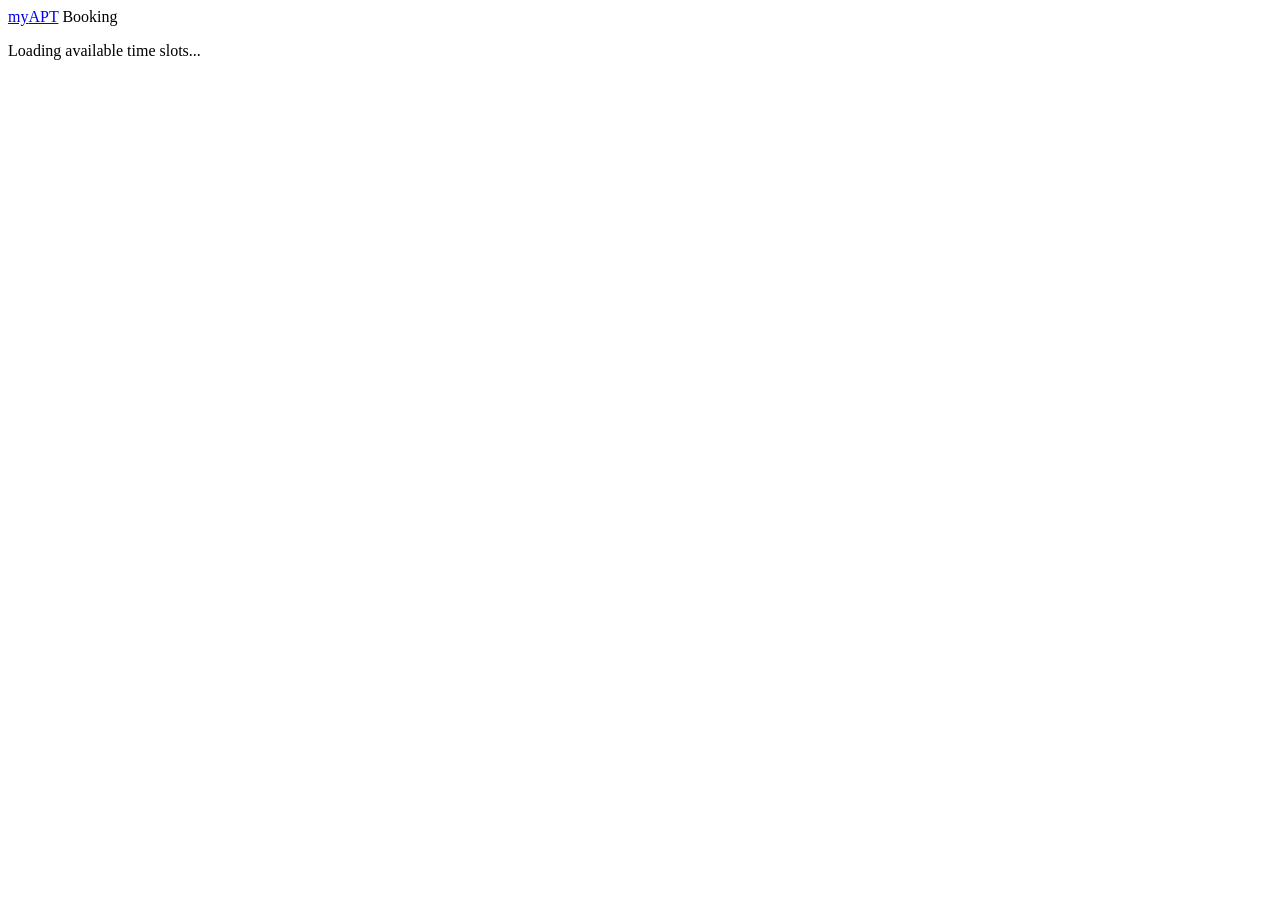
==== templates/book.html @ 158fd80f "adding booking page for the appointments" ====
<!DOCTYPE html>
<html lang="en">
<head>
    <meta charset="UTF-8">
    <meta name="viewport" content="width=device-width, initial-scale=1.0">
    <title>Book an Appointment - myAPT</title>


</head>
<body class="book-body">
    
    <div class="book-topbar">
        <div class="topbar-logo">
            <a href="/">my<span class="logo-accent">APT</span></a>
            <span class="topbar-badge">Booking</span>
        </div>
    </div>

    <div class="book-container" id="bookContainer">

        <div class="loading-state" id="loadingState">
            <div class="loading-spinner">
                <p>Loading available time slots...</p>
            </div>

            <div class="error-state" id="errorState" style="display: none;">
                <div class="error-icon-box">
                    <i class="fas fa-link-slash"></i>
                </div>
                <h2 id="errorTitle">This booking link is invalid or expired</h2>
                <p id="errorMessage">The scheduling page you're looking for doesnt exist or may have been by its owner.</p>
                <a href="/" class="back-link"><i class="fas fa-arrow-left"></i> Back to myAPT</a>
            </div>

            <div id="mainContent" style="display: none;">

                <div class="scheduler-header-card fade-in-up" id="schedulerHeader">
                    <div class="scheduler-owner">
                        <i class="faas fa-user-circle"></i>
                        <span id="ownerEmail">-</span>
                    </div>
                    <h1 class="scheduler-title" id="schedulerTitle">-</h1>
                    <div class="scheduler-meta">
                        <div class="meta-chip">
                            <i class="fas fa-calendar-alt"></i>
                            <span id="metaDateRange">-</span>
                            <div class="meta-chip">
                                <i class="fas fa-clock"></i>
                                <span id="MetaTimeRange"></span>
                            </div>
                            <div class="meta-chip">
                                <i class="fas fa-hourglass-half"></i>
                                <span id="metaDuration">-</span>
                            </div>
                        </div>
                    </div>

                    <div class="slot-section fade-in-up fade-in-up-delay-1" id="slotSection">
                        <div class="section-label">
                            Select a Time Slot
                        </div>
                        <div id="slotsContainer">
                        </div>
                        <div class="no-slots-icon-box">
                            <i class="fas fa-calendar-xmark"></i>
                        </div>
                        <h2>No slots available</h2>
                        <p>All available time slots for this scheduler have been booked. Please check back later or contact the organiser</p>
                    </div>
                </div>

                <div class="booking-form-card fade-in-up-delay-2" id="bookingFormCard">
                    <h3 class="form-title">Your Details</h3>
                    <p class="form-subtitle">Fill in your information to confirm the appointment.</p>

                    <div class="seelcted-slot-preview" id="slotsPreview" style="display: none;">
                        <div class="preview-icon"><i class="fas fa-calendar-check"></i></div>
                        <div class="preview-text">
                            <span>Selected Slot</span>
                            <strong id="previewSlotText">-</strong>
                        </div>
                    </div>

                    <div class="form-error-msg" id="formError">
                        <i class="fas fa-exclamation-circle"></i>
                        <span id="formErrorText">Something went Wrong.</span>
                    </div>
                </div>
            </div>
            
        </div>
    </div>

</body>
</html>
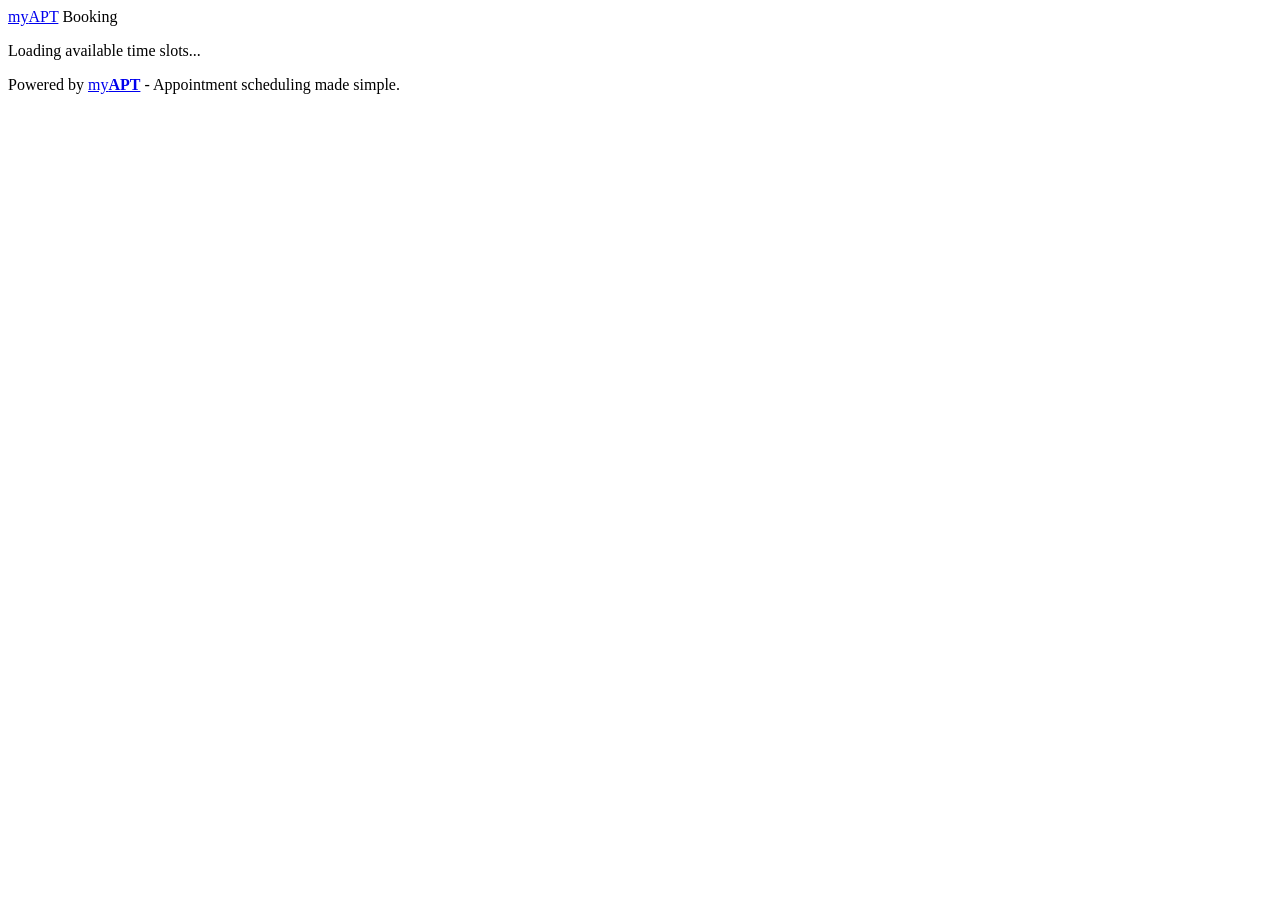
==== commit 5163bb9f: "added complete frontend UI for booking page" ====
--- a/templates/book.html
+++ b/templates/book.html
@@ -85,11 +85,54 @@
                         <i class="fas fa-exclamation-circle"></i>
                         <span id="formErrorText">Something went Wrong.</span>
                     </div>
+
+                    <form id="bookingForm" autocomplete="off">
+                        <div class="book-form-grid">
+                            <div class="book-form-group">
+                                <label for="customerName" name="customerName">Full Name<span class="required-star">*</span></label>
+                                <input type="text" id="customerName" name="customerName" placeholder="e.g. Sanskar" required>
+                            </div>
+
+                            <div class="book-form-group">
+                                <label for="customerEmail">Email Address<span class="required-star">*</span></label>
+                                <input type="email" id="customerEmail" name="customerEmail" placeholder="e.g. user@example.com" required>
+                            </div>
+
+                            <div class="book-form-group full-width">
+                                <label for="customerMessage">Message <small style="color: var(--text-light); font-weight: 400;">(optional)</small></label>
+                                <textarea id="customerMessage" name="customerMessage" placeholder="Anything you'd like to share before the appointment..." rows="3"></textarea>
+                            </div>
+                        </div>
+
+                        <button type="submit" class="book-submit-btn" id="submitBtn" disabled>
+                            <span class="btn-label"><i class="fas fa-check-circle"></i> Confirm Booking</span>
+                            <span class="btn-spinner"></span>
+                        </button>
+                    </form>
                 </div>
             </div>
+
+            <div class="success-state" id="successState" style="display: none;">
+                <div class="success-checkmark-wrapper">
+                    <i class="fas fa-check"></i>
+                </div>
+                <h2>Booking Confirmed~</h2>
+                <p class="succes-subtitle">Your appointment has been successfully booked. You'll reveive a confirmation email shortly.</p>
+
+                <div class="confirmation-card" id="confirmationDetails">
+
+                </div>
+                <a href="/" class="back-home-btn"><i class="fas fa-arrow-left"></i> Back to myAPT</a>
+            </div>
+
             
         </div>
     </div>
+    <div class="book-footer">
+        <p>Powered by <a href="/">my<strong>APT</strong></a> - Appointment scheduling made simple.</p>
+    </div>
 
+
+    <script src="/static/js/book.js"></script>
 </body>
 </html>
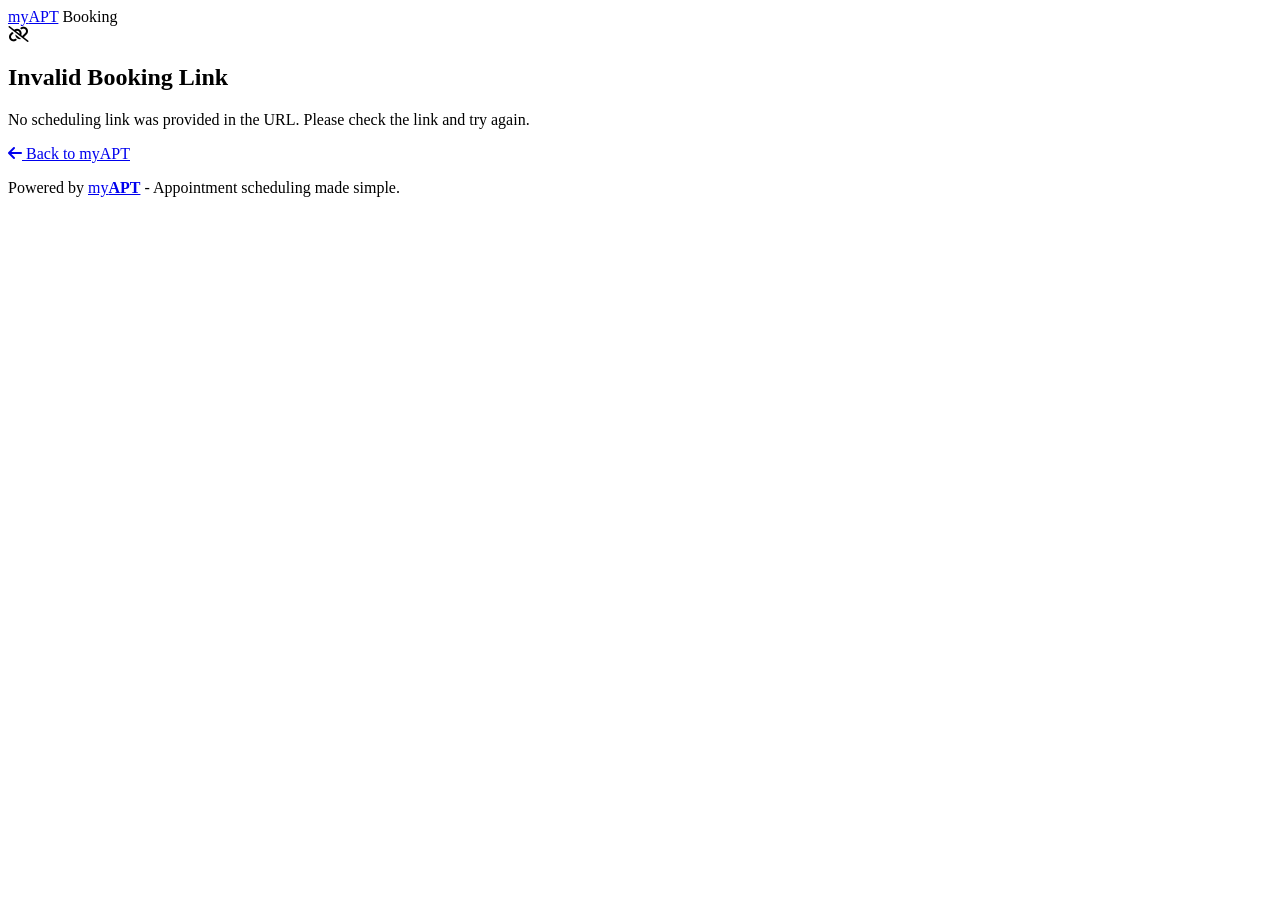
==== commit 5fb9b4c2: "chore: fix booking page layout, js bugs and route mappings, ignore secrets" ====
--- a/templates/book.html
+++ b/templates/book.html
@@ -5,7 +5,11 @@
     <meta name="viewport" content="width=device-width, initial-scale=1.0">
     <title>Book an Appointment - myAPT</title>
 
-
+    <link rel="preconnect" href="https://fonts.googleapis.com">
+    <link rel="preconnect" href="https://fonts.gstatic.com" crossorigin>
+    <link href="https://fonts.googleapis.com/css2?family=Inter:wght@400;500;600&family=Plus+Jakarta+Sans:wght@600;700;800&display=swap" rel="stylesheet">
+    <link rel="stylesheet" href="https://cdnjs.cloudflare.com/ajax/libs/font-awesome/6.4.0/css/all.min.css">
+    <link rel="stylesheet" href="{{ url_for('static', filename='css/book.css') }}">
 </head>
 <body class="book-body">
     
@@ -19,120 +23,119 @@
     <div class="book-container" id="bookContainer">
 
         <div class="loading-state" id="loadingState">
-            <div class="loading-spinner">
-                <p>Loading available time slots...</p>
+            <div class="loading-spinner"></div>
+            <p>Loading available time slots...</p>
+        </div>
+
+        <div class="error-state" id="errorState" style="display: none;">
+            <div class="error-icon-box">
+                <i class="fas fa-link-slash"></i>
+            </div>
+            <h2 id="errorTitle">This booking link is invalid or expired</h2>
+            <p id="errorMessage">The scheduling page you're looking for doesn't exist or may have been removed by its owner.</p>
+            <a href="/" class="back-link"><i class="fas fa-arrow-left"></i> Back to myAPT</a>
+        </div>
+
+        <div id="mainContent" style="display: none;">
+
+            <div class="scheduler-header-card fade-in-up" id="schedulerHeader">
+                <div class="scheduler-owner">
+                    <i class="fas fa-user-circle"></i>
+                    <span id="ownerEmail">-</span>
+                </div>
+                <h1 class="scheduler-title" id="schedulerTitle">-</h1>
+                <div class="scheduler-meta">
+                    <div class="meta-chip">
+                        <i class="fas fa-calendar-alt"></i>
+                        <span id="metaDateRange">-</span>
+                    </div>
+                    <div class="meta-chip">
+                        <i class="fas fa-clock"></i>
+                        <span id="metaTimeRange">-</span>
+                    </div>
+                    <div class="meta-chip">
+                        <i class="fas fa-hourglass-half"></i>
+                        <span id="metaDuration">-</span>
+                    </div>
+                </div>
             </div>
 
-            <div class="error-state" id="errorState" style="display: none;">
-                <div class="error-icon-box">
-                    <i class="fas fa-link-slash"></i>
+            <div class="slot-section fade-in-up fade-in-up-delay-1" id="slotSection">
+                <div class="section-label">
+                    Select a Time Slot
                 </div>
-                <h2 id="errorTitle">This booking link is invalid or expired</h2>
-                <p id="errorMessage">The scheduling page you're looking for doesnt exist or may have been by its owner.</p>
-                <a href="/" class="back-link"><i class="fas fa-arrow-left"></i> Back to myAPT</a>
+                <div id="slotsContainer">
+                </div>
+                <div id="noSlotsState" style="display: none;">
+                    <div class="no-slots-icon-box">
+                        <i class="fas fa-calendar-xmark"></i>
+                    </div>
+                    <h2>No slots available</h2>
+                    <p>All available time slots for this scheduler have been booked. Please check back later or contact the organizer.</p>
+                </div>
             </div>
 
-            <div id="mainContent" style="display: none;">
+            <div class="booking-form-card fade-in-up-delay-2" id="bookingFormCard">
+                <h3 class="form-title">Your Details</h3>
+                <p class="form-subtitle">Fill in your information to confirm the appointment.</p>
 
-                <div class="scheduler-header-card fade-in-up" id="schedulerHeader">
-                    <div class="scheduler-owner">
-                        <i class="faas fa-user-circle"></i>
-                        <span id="ownerEmail">-</span>
+                <div class="selected-slot-preview" id="slotsPreview" style="display: none;">
+                    <div class="preview-icon"><i class="fas fa-calendar-check"></i></div>
+                    <div class="preview-text">
+                        <span>Selected Slot</span>
+                        <strong id="previewSlotText">-</strong>
                     </div>
-                    <h1 class="scheduler-title" id="schedulerTitle">-</h1>
-                    <div class="scheduler-meta">
-                        <div class="meta-chip">
-                            <i class="fas fa-calendar-alt"></i>
-                            <span id="metaDateRange">-</span>
-                            <div class="meta-chip">
-                                <i class="fas fa-clock"></i>
-                                <span id="MetaTimeRange"></span>
-                            </div>
-                            <div class="meta-chip">
-                                <i class="fas fa-hourglass-half"></i>
-                                <span id="metaDuration">-</span>
-                            </div>
+                </div>
+
+                <div class="form-error-msg" id="formError">
+                    <i class="fas fa-exclamation-circle"></i>
+                    <span id="formErrorText">Something went wrong.</span>
+                </div>
+
+                <form id="bookingForm" autocomplete="off">
+                    <div class="book-form-grid">
+                        <div class="book-form-group">
+                            <label for="customerName">Full Name<span class="required-star">*</span></label>
+                            <input type="text" id="customerName" name="customerName" placeholder="e.g. Sanskar" required>
+                        </div>
+
+                        <div class="book-form-group">
+                            <label for="customerEmail">Email Address<span class="required-star">*</span></label>
+                            <input type="email" id="customerEmail" name="customerEmail" placeholder="e.g. user@example.com" required>
+                        </div>
+
+                        <div class="book-form-group full-width">
+                            <label for="customerMessage">Message <small style="color: var(--text-light); font-weight: 400;">(optional)</small></label>
+                            <textarea id="customerMessage" name="customerMessage" placeholder="Anything you'd like to share before the appointment..." rows="3"></textarea>
                         </div>
                     </div>
 
-                    <div class="slot-section fade-in-up fade-in-up-delay-1" id="slotSection">
-                        <div class="section-label">
-                            Select a Time Slot
-                        </div>
-                        <div id="slotsContainer">
-                        </div>
-                        <div class="no-slots-icon-box">
-                            <i class="fas fa-calendar-xmark"></i>
-                        </div>
-                        <h2>No slots available</h2>
-                        <p>All available time slots for this scheduler have been booked. Please check back later or contact the organiser</p>
-                    </div>
-                </div>
+                    <button type="submit" class="book-submit-btn" id="submitBtn" disabled>
+                        <span class="btn-label"><i class="fas fa-check-circle"></i> Confirm Booking</span>
+                        <span class="btn-spinner"></span>
+                    </button>
+                </form>
+            </div>
+        </div>
 
-                <div class="booking-form-card fade-in-up-delay-2" id="bookingFormCard">
-                    <h3 class="form-title">Your Details</h3>
-                    <p class="form-subtitle">Fill in your information to confirm the appointment.</p>
+        <div class="success-state" id="successState" style="display: none;">
+            <div class="success-checkmark-wrapper">
+                <i class="fas fa-check"></i>
+            </div>
+            <h2>Booking Confirmed~</h2>
+            <p class="success-subtitle">Your appointment has been successfully booked. You'll receive a confirmation email shortly.</p>
 
-                    <div class="seelcted-slot-preview" id="slotsPreview" style="display: none;">
-                        <div class="preview-icon"><i class="fas fa-calendar-check"></i></div>
-                        <div class="preview-text">
-                            <span>Selected Slot</span>
-                            <strong id="previewSlotText">-</strong>
-                        </div>
-                    </div>
+            <div class="confirmation-card" id="confirmationDetails">
+            </div>
+            <a href="/" class="back-home-btn"><i class="fas fa-arrow-left"></i> Back to myAPT</a>
+        </div>
 
-                    <div class="form-error-msg" id="formError">
-                        <i class="fas fa-exclamation-circle"></i>
-                        <span id="formErrorText">Something went Wrong.</span>
-                    </div>
-
-                    <form id="bookingForm" autocomplete="off">
-                        <div class="book-form-grid">
-                            <div class="book-form-group">
-                                <label for="customerName" name="customerName">Full Name<span class="required-star">*</span></label>
-                                <input type="text" id="customerName" name="customerName" placeholder="e.g. Sanskar" required>
-                            </div>
-
-                            <div class="book-form-group">
-                                <label for="customerEmail">Email Address<span class="required-star">*</span></label>
-                                <input type="email" id="customerEmail" name="customerEmail" placeholder="e.g. user@example.com" required>
-                            </div>
-
-                            <div class="book-form-group full-width">
-                                <label for="customerMessage">Message <small style="color: var(--text-light); font-weight: 400;">(optional)</small></label>
-                                <textarea id="customerMessage" name="customerMessage" placeholder="Anything you'd like to share before the appointment..." rows="3"></textarea>
-                            </div>
-                        </div>
-
-                        <button type="submit" class="book-submit-btn" id="submitBtn" disabled>
-                            <span class="btn-label"><i class="fas fa-check-circle"></i> Confirm Booking</span>
-                            <span class="btn-spinner"></span>
-                        </button>
-                    </form>
-                </div>
-            </div>
-
-            <div class="success-state" id="successState" style="display: none;">
-                <div class="success-checkmark-wrapper">
-                    <i class="fas fa-check"></i>
-                </div>
-                <h2>Booking Confirmed~</h2>
-                <p class="succes-subtitle">Your appointment has been successfully booked. You'll reveive a confirmation email shortly.</p>
-
-                <div class="confirmation-card" id="confirmationDetails">
-
-                </div>
-                <a href="/" class="back-home-btn"><i class="fas fa-arrow-left"></i> Back to myAPT</a>
-            </div>
-
-            
-        </div>
     </div>
+    
     <div class="book-footer">
         <p>Powered by <a href="/">my<strong>APT</strong></a> - Appointment scheduling made simple.</p>
     </div>
 
-
     <script src="/static/js/book.js"></script>
 </body>
 </html>
